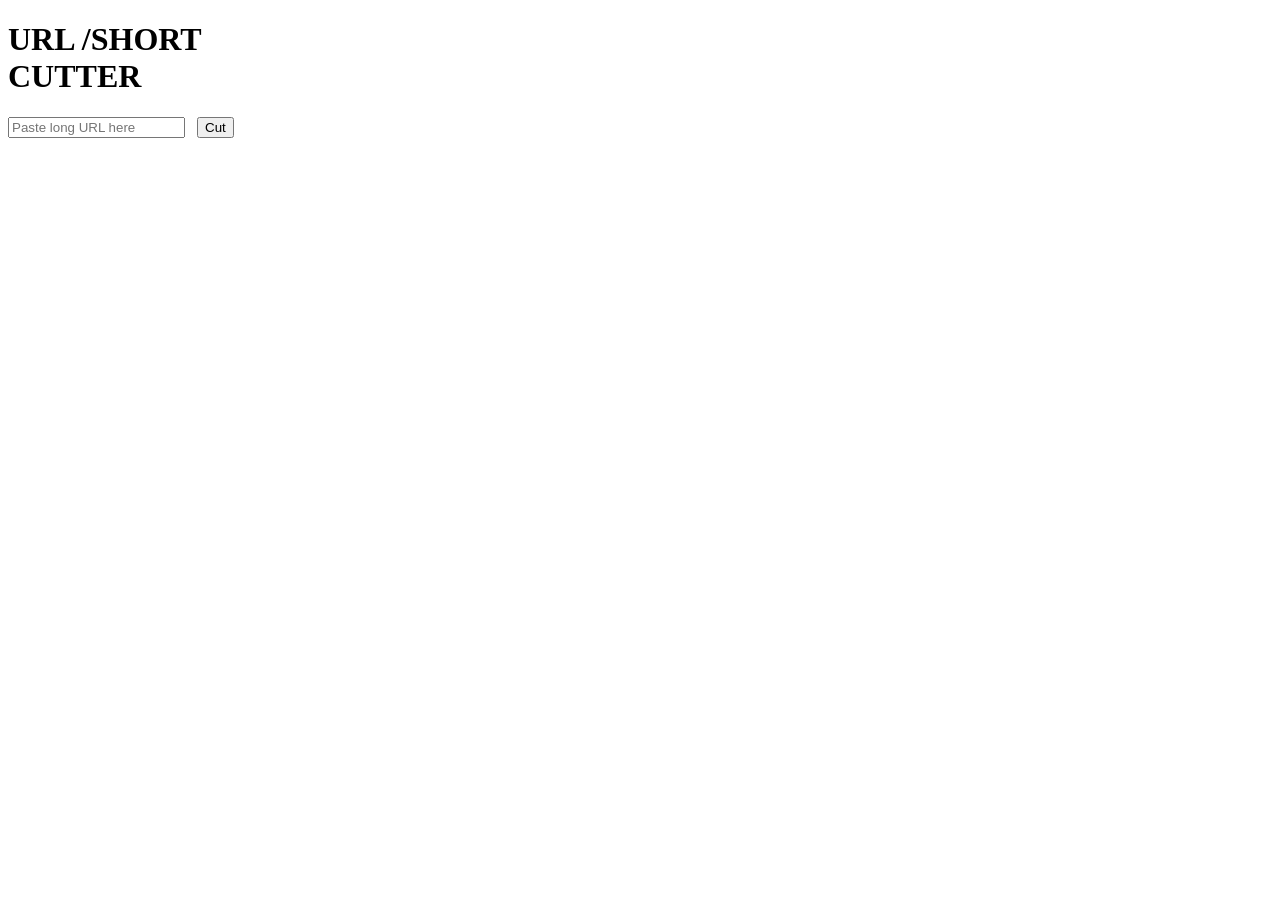
==== application/src/main/resources/templates/home.html @ 5a589d89 "Url-short-cutter v1.7 commited." ====
<!DOCTYPE html>
<html lang="en" xmlns:th="http://www.thymeleaf.org">
<head>
    <meta charset="UTF-8">
    <title>Home</title>
    <link rel="stylesheet" href="/css/style.css" type="text/css">
    <link href="https://fonts.googleapis.com/css2?family=Roboto:wght@100;300&display=swap" rel="stylesheet">
</head>
<body>
<div class="header">
    <h1 class="mainText">URL <span class="short"><span class="slash">/</span>SHORT</span><br>
        <span class="cutter"> CUTTER</span></h1>
</div>
<div class="main">
    <div class="mainDiv">
        <form th:method="POST" th:action="@{/}" th:object="${url}">
            <div class="mainDiv">
                <input type="text" placeholder="Paste long URL here" name="sourceUrl" id="sourceUrl"
                       th:field="*{srcUrl}">
                &nbsp;
                <input type="submit" value="Cut">
            </div>
        </form>
    </div>
</div>
</body>
</html>
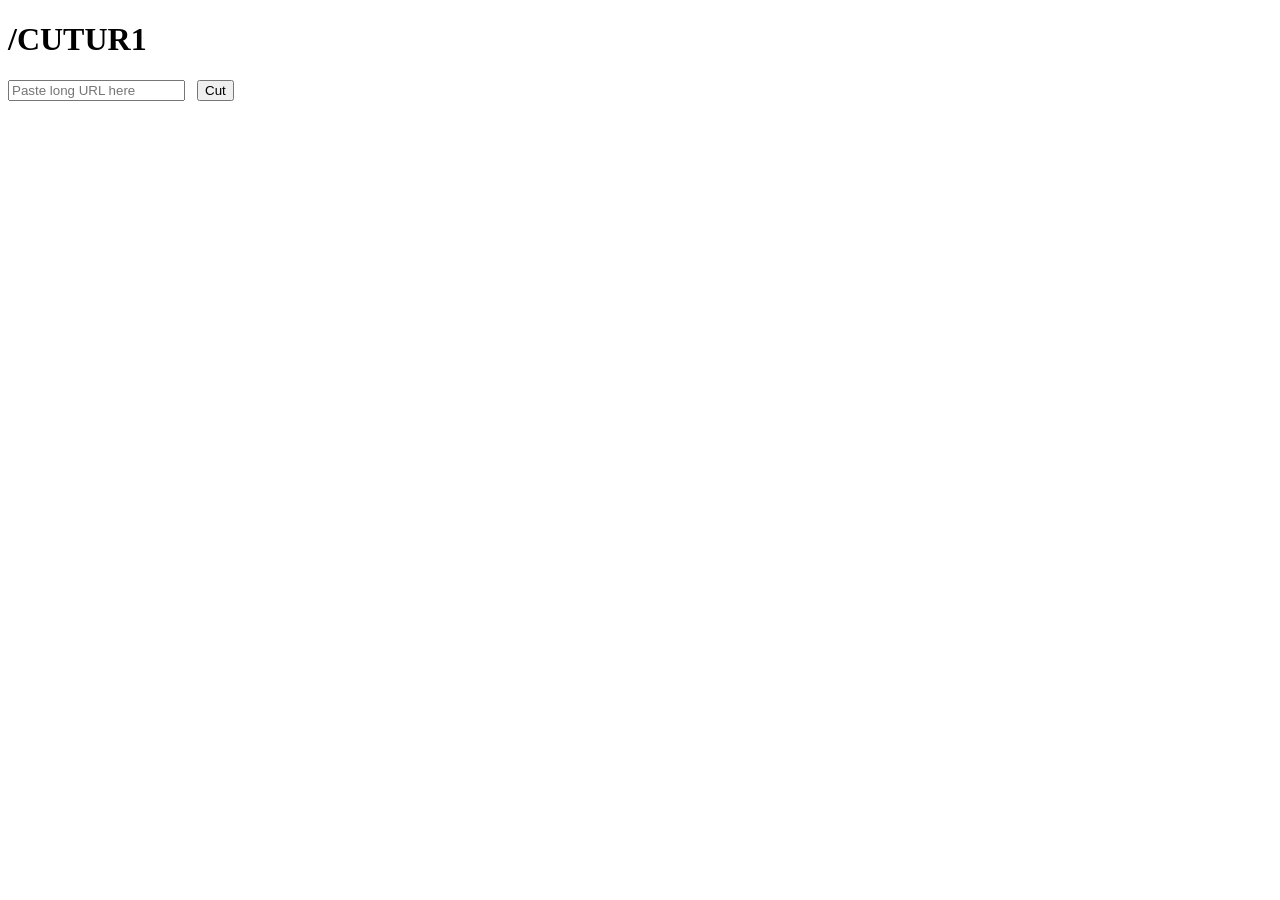
==== commit dd797fce: "Url-short-cutter v1.9 commited." ====
--- a/application/src/main/resources/templates/home.html
+++ b/application/src/main/resources/templates/home.html
@@ -8,8 +8,9 @@
 </head>
 <body>
 <div class="header">
-    <h1 class="mainText">URL <span class="short"><span class="slash">/</span>SHORT</span><br>
-        <span class="cutter"> CUTTER</span></h1>
+    <h1 class="mainText">
+        <span class="slash">/</span>CUT<span class="short">UR1</span>
+    </h1>
 </div>
 <div class="main">
     <div class="mainDiv">
@@ -23,6 +24,8 @@
         </form>
     </div>
 </div>
+<div class="footer">
+</div>
 </body>
 </html>
 
